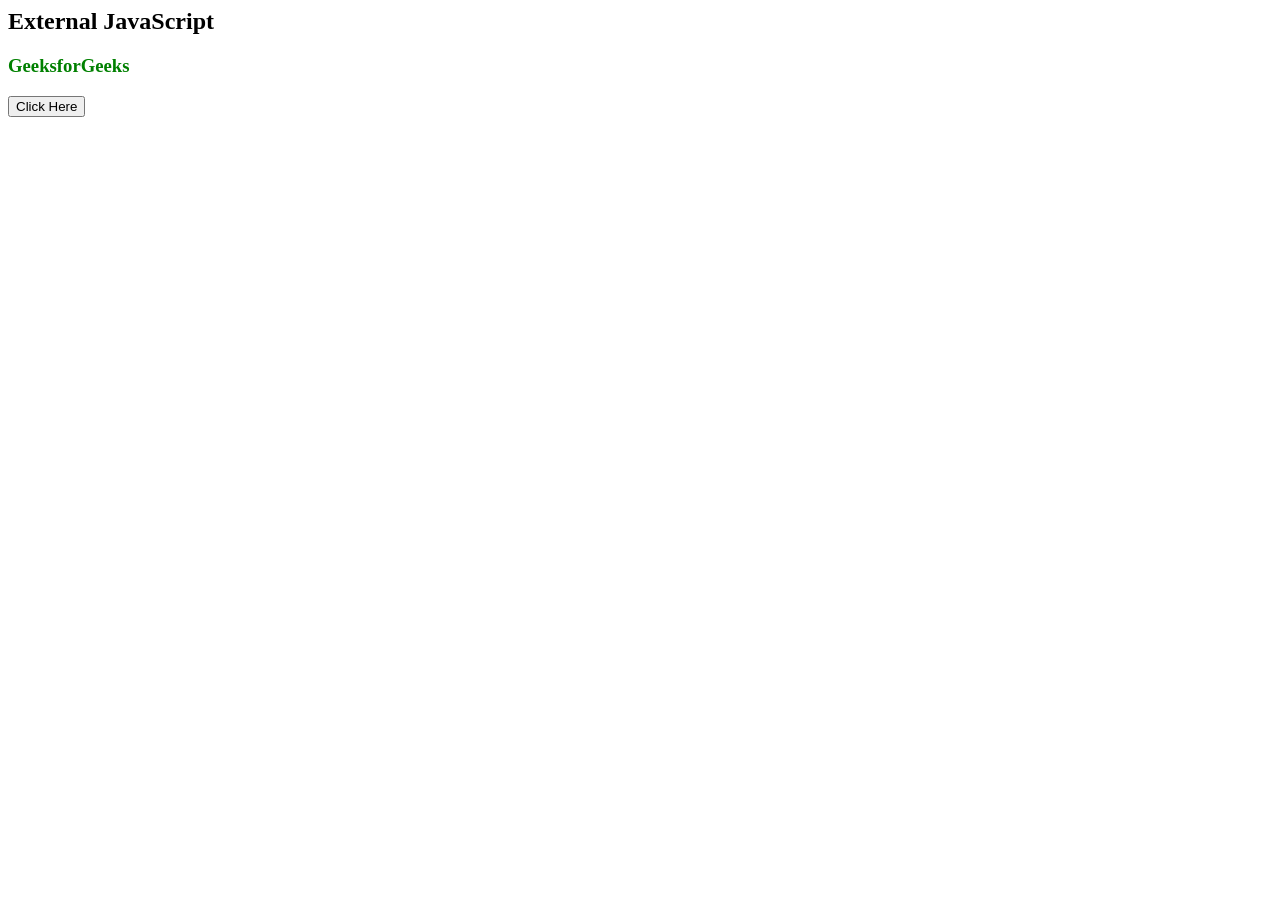
==== FrontEnd/javascript/Basics/index.html @ df2b1826 "New Changes added" ====
<html>
<head>
    <script src="script.js"></script>
</head>
<body>
    <h2>
        External JavaScript
    </h2>
    <h3 id="demo" style="color:green;">
        GeeksforGeeks
    </h3>
    <button type="button" onclick="myFun()">
        Click Here
    </button>
</body>
</html>
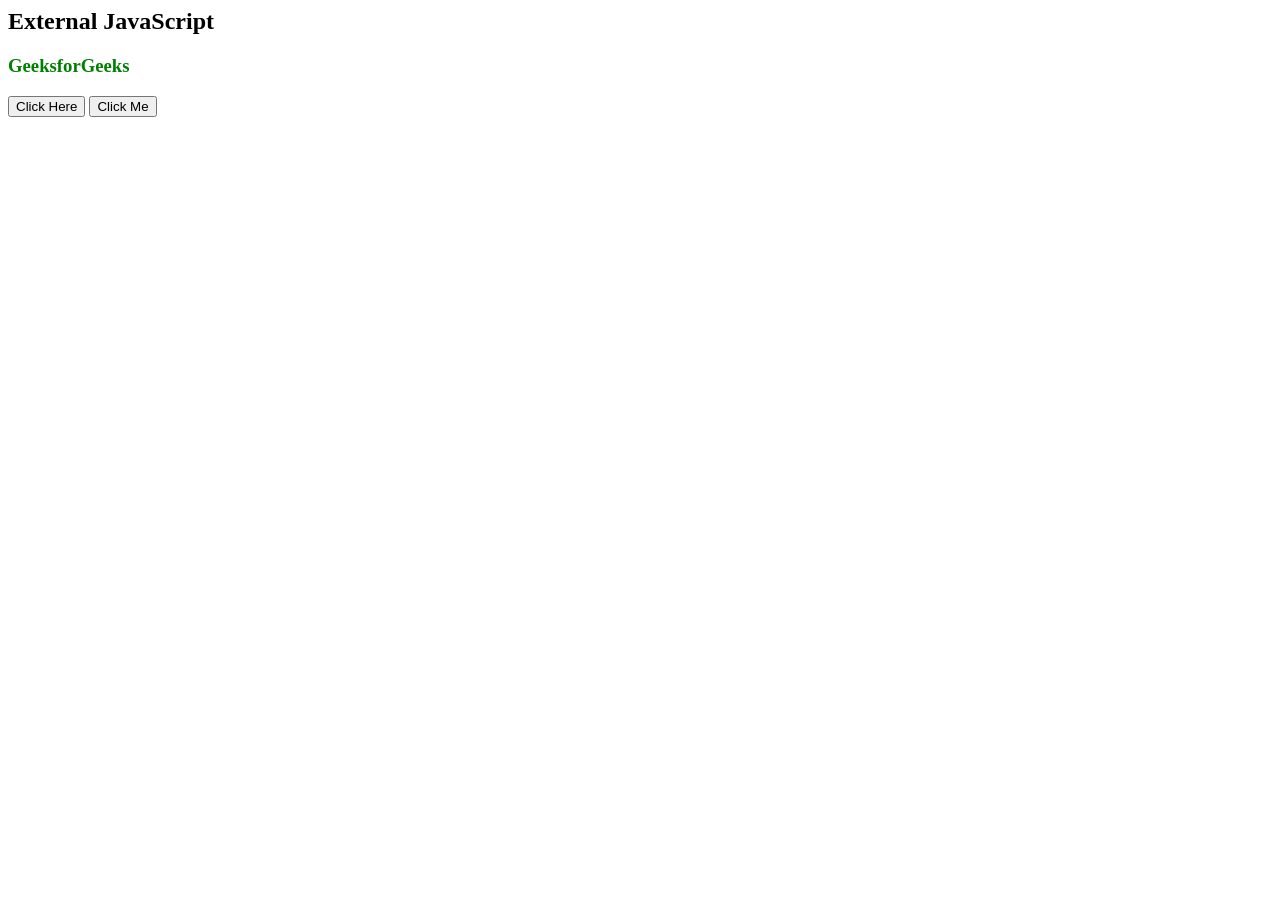
==== commit deea2640: "New changes added" ====
--- a/FrontEnd/javascript/Basics/index.html
+++ b/FrontEnd/javascript/Basics/index.html
@@ -1,6 +1,6 @@
 <html>
 <head>
-    <script src="script.js"></script>
+    <script src="script.js"></script> <!--External JavaScript using script tag and head tag ke andar javascript add karne se browser pehle javascript ko download kar lega then HTML and CSS ko download karega jisse website (frontend) load hone mein thoda time lag sakta hai jisse user ko der me dikh sakti hai website isiliye website ko fast render karane ke liye humein hamesha javascript ko body tag ke end me hi add karna chahiye jisse HTML and CSS pehle load ho jaaye and website user ko dikh jaaye pehle then javascript load ho isse user experience achcha rahega.-->
 </head>
 <body>
     <h2>
@@ -12,5 +12,7 @@
     <button type="button" onclick="myFun()">
         Click Here
     </button>
+    <button onclick="alert('Hello Foks!')">Click Me</button>  <!--Inline javascript using event handler attributes-->
+    <!--<script src="script.js"></script aise humein end me javascript ko add karna chahiye jisse website fast load ho aur user experience achcha rahe.-->
 </body>
 </html>
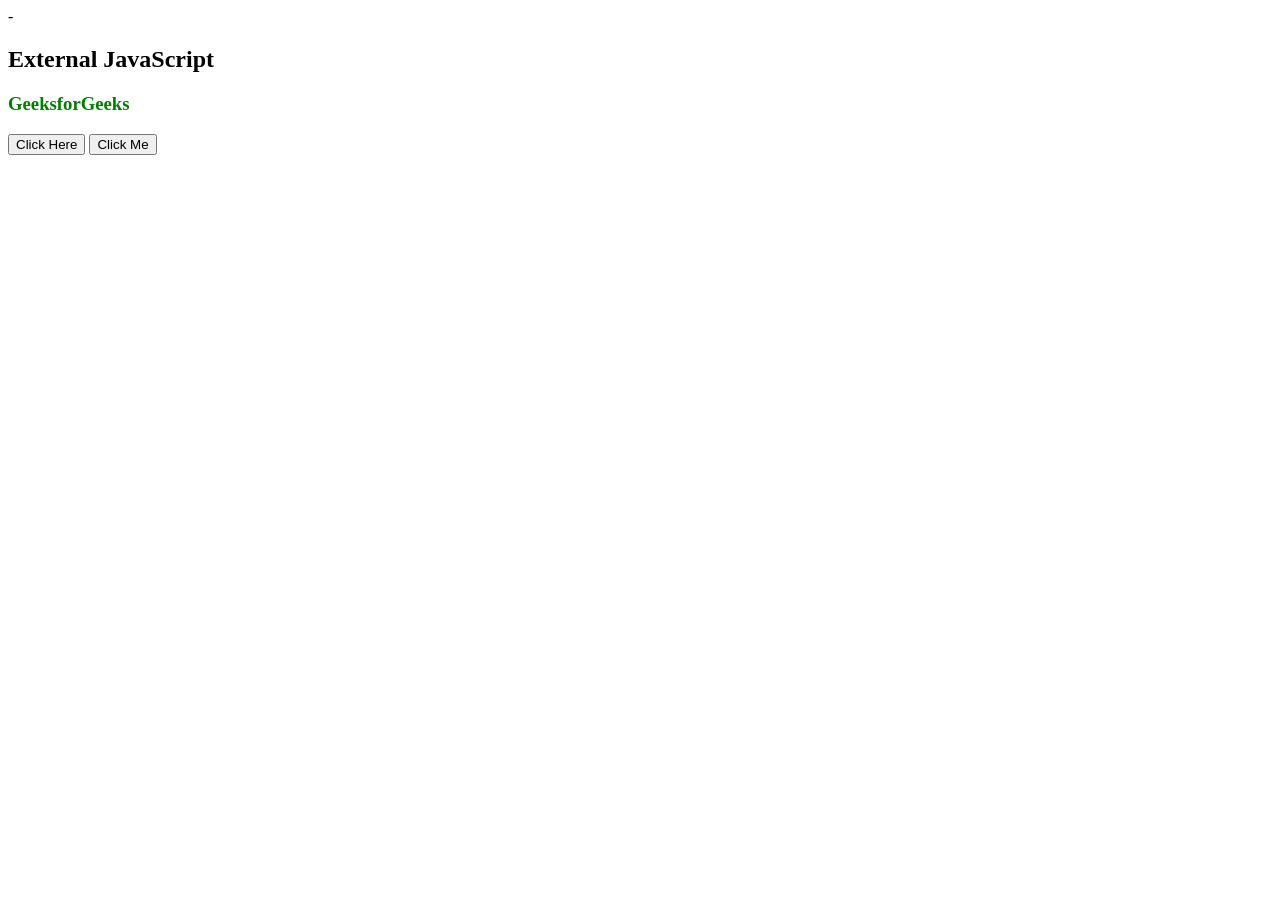
==== commit 8ed331fd: "New Changes added" ====
--- a/FrontEnd/javascript/Basics/index.html
+++ b/FrontEnd/javascript/Basics/index.html
@@ -1,6 +1,7 @@
 <html>
 <head>
     <script src="script.js"></script> <!--External JavaScript using script tag and head tag ke andar javascript add karne se browser pehle javascript ko download kar lega then HTML and CSS ko download karega jisse website (frontend) load hone mein thoda time lag sakta hai jisse user ko der me dikh sakti hai website isiliye website ko fast render karane ke liye humein hamesha javascript ko body tag ke end me hi add karna chahiye jisse HTML and CSS pehle load ho jaaye and website user ko dikh jaaye pehle then javascript load ho isse user experience achcha rahega.-->
+    <script src="/javascript/Practice_Ques.js"></script>-
 </head>
 <body>
     <h2>
@@ -13,6 +14,6 @@
         Click Here
     </button>
     <button onclick="alert('Hello Foks!')">Click Me</button>  <!--Inline javascript using event handler attributes-->
-    <!--<script src="script.js"></script aise humein end me javascript ko add karna chahiye jisse website fast load ho aur user experience achcha rahe.-->
+    <script src="script.js"></script aise humein end me javascript ko add karna chahiye jisse website fast load ho aur user experience achcha rahe.
 </body>
 </html>
